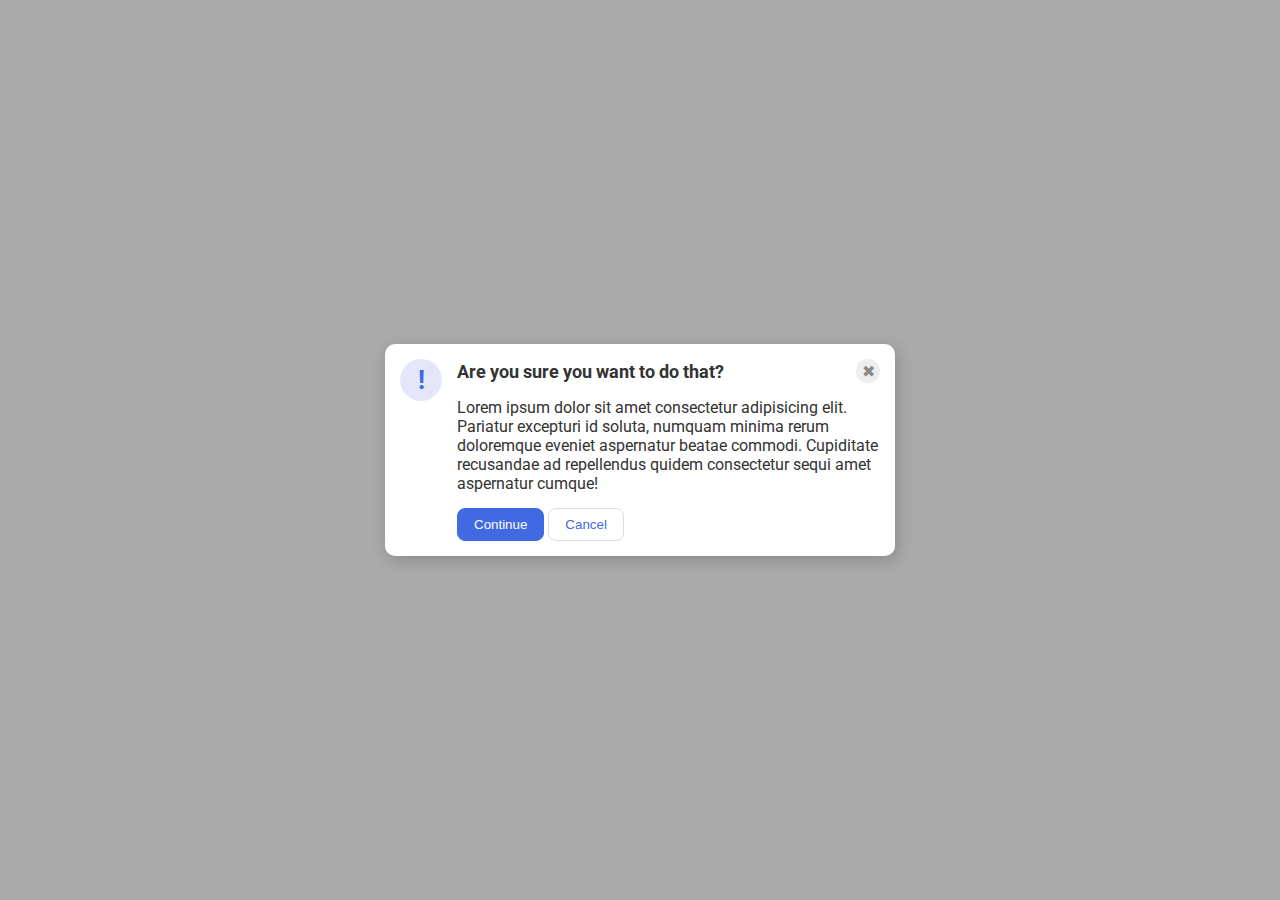
==== flex/05-flex-modal/index.html @ 739210cb "Do the exc 5" ====
<!DOCTYPE html>
<html lang="en">
  <head>
    <meta charset="UTF-8">
    <meta http-equiv="X-UA-Compatible" content="IE=edge">
    <meta name="viewport" content="width=device-width, initial-scale=1.0">
    <link rel="stylesheet" href="style.css">
    <title>Modal</title>
  </head>
  <body>
    <div class="modal">
      <div>
        <div class="icon">!</div>
        </div>
      <div class="right">
        <div class="horizontal">
          <div class="header">Are you sure you want to do that?</div>
          <div class="close-button">✖</div>
        </div>
        <div class="text">Lorem ipsum dolor sit amet consectetur adipisicing elit. Pariatur excepturi id soluta, numquam minima rerum doloremque eveniet aspernatur beatae commodi. Cupiditate recusandae ad repellendus quidem consectetur sequi amet aspernatur cumque!</div>
        <div>
          <button class="continue">Continue</button>
          <button class="cancel">Cancel</button>
        </div>  
      </div>
    </div>
  </body>
</html>
---- flex/05-flex-modal/style.css ----
@import url('https://fonts.googleapis.com/css2?family=Roboto:wght@400;700&display=swap');

html, body {
  height: 100%;
}

body {
  font-family: Roboto, sans-serif;
  margin: 0;
  background: #aaa;
  color: #333;
  /* I'll give you this one for free lol */
  display: flex;
  align-items: center;
  justify-content: center;
}

.modal {
  background: white;
  width: 480px;
  border-radius: 10px;
  box-shadow: 2px 4px 16px rgba(0,0,0,.2);

  display: flex;
  padding: 15px;
  gap: 15px;
}

.modal .right {
  display: flex;
  flex-direction: column;
  gap: 15px;
  flex-wrap: wrap;
}

.modal .right .horizontal {
  display: flex;
  justify-content: space-between;
  align-items: center;
}

.header {
  font-weight: bold;
  font-size: 18px;
}

.icon {
  color: royalblue;
  font-size: 26px;
  font-weight: 700;
  background: lavender;
  width: 42px;
  height: 42px;
  border-radius: 50%;
  display: flex;
  align-items: center;
  justify-content: center;
}

.close-button {
  background: #eee;
  border-radius: 50%;
  color: #888;
  font-weight: 400;
  font-size: 16px;
  height: 24px;
  width: 24px;
  display: flex;
  align-items: center;
  justify-content: center;
}

button {
  padding: 8px 16px;
  border-radius: 8px;
}

button.continue {
  background: royalblue;
  border: 1px solid royalblue;
  color: white;
}

button.cancel {
  background: white;
  border: 1px solid #ddd;
  color: royalblue;
}
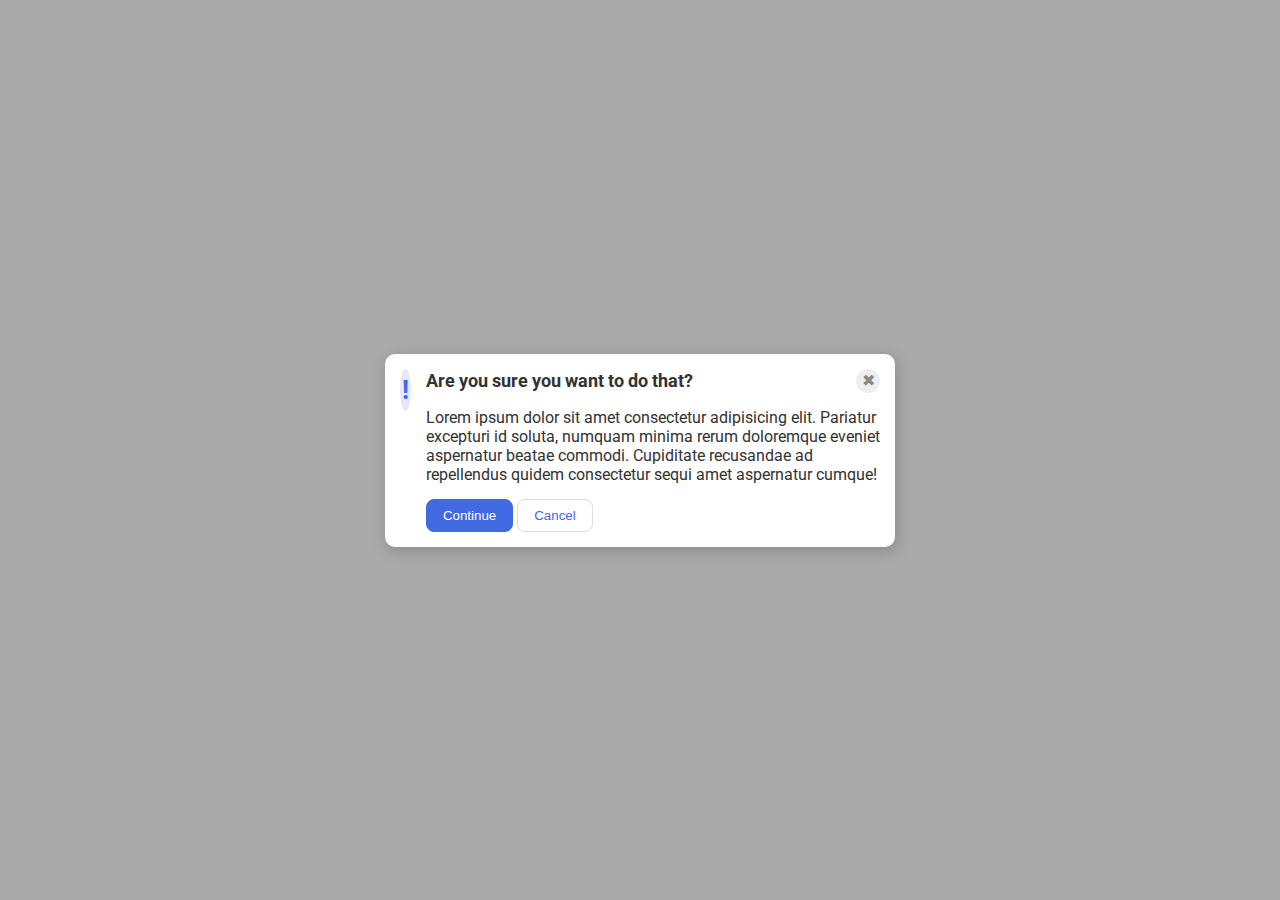
==== commit 5f0b8f46: "Typo" ====
--- a/flex/05-flex-modal/index.html
+++ b/flex/05-flex-modal/index.html
@@ -9,9 +9,7 @@
   </head>
   <body>
     <div class="modal">
-      <div>
-        <div class="icon">!</div>
-        </div>
+      <div class="icon">!</div>
       <div class="right">
         <div class="horizontal">
           <div class="header">Are you sure you want to do that?</div>
